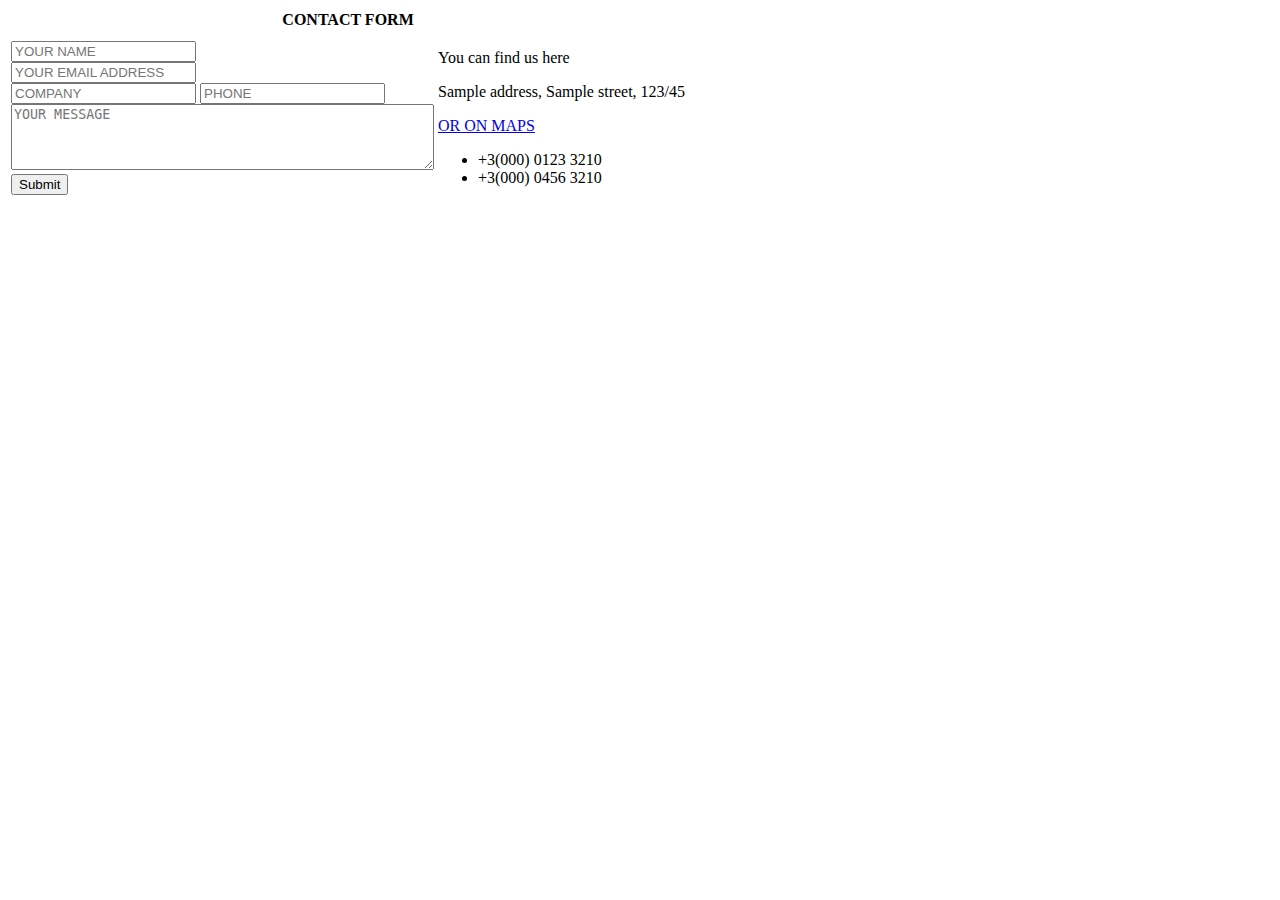
==== index.html @ 17f1bec7 "form base" ====
<!DOCTYPE html>
<html lang="en">
<head>
    <meta charset="UTF-8">
    <meta http-equiv="X-UA-Compatible" content="IE=edge">
    <meta name="viewport" content="width=device-width, initial-scale=1.0">
    <title>forma dviguba</title>
    <link rel="stylesheet" href="form.css">
</head>
<body>
    <table>
        <thead>
            <tr>
                <th colspan="2">CONTACT FORM</th>
                <th></th>
            </tr>
        </thead>
        <tbody>
            <tr>
                <td>
                    <form action="./submit.html" method="get">
                        <input class="feil" type="text" name="fname" placeholder="YOUR NAME" /><br>
                        <input class="feil" type="email" name="fmail" placeholder="YOUR EMAIL ADDRESS" /><br>
                        <input class="2eil" type="text" name="fcompany" placeholder="COMPANY" />
                        <input class="2eil" type="tel" name="ftel" placeholder="PHONE" /><br>
                        <textarea class="feil" name="message" placeholder="YOUR MESSAGE" rows="4" cols="50"></textarea>
                        <div class="btn">
                            <button>Submit</button>
                        </div>
                    </form>
                </td>
                <td>
                    <p class="place">You can find us here</p>
                    <p>Sample address, Sample street, 123/45</p>
                    <a href="http://www.maps.lt">OR ON MAPS</a>
                    <ul>
                        <li>+3(000) 0123 3210</li>
                        <li>+3(000) 0456 3210</li>
                    </ul>
                </td>
            </tr>
        </tbody>
    </table>
</body>
</html>
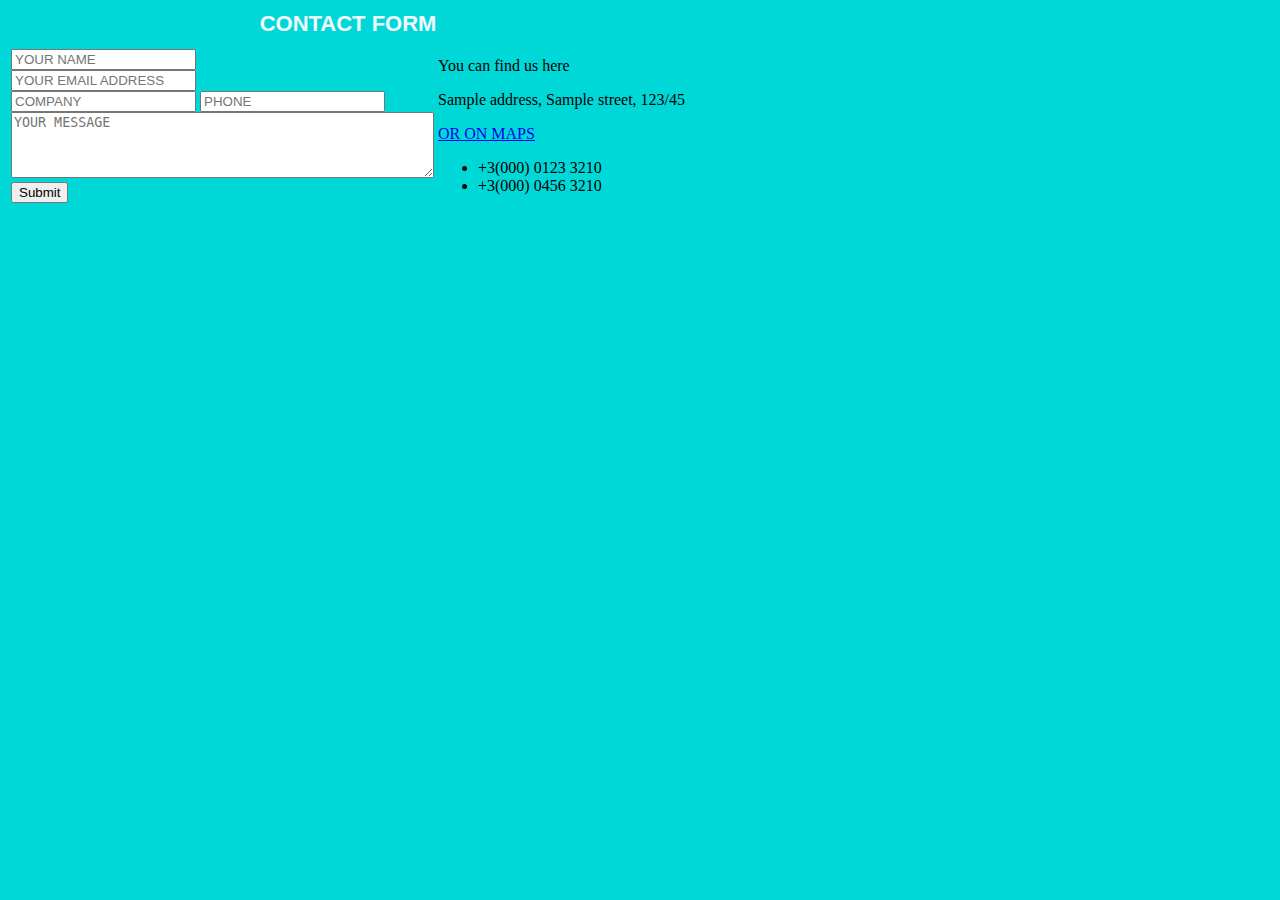
==== commit 1b1aa534: "styling" ====
--- a/index.html
+++ b/index.html
@@ -11,7 +11,7 @@
     <table>
         <thead>
             <tr>
-                <th colspan="2">CONTACT FORM</th>
+                <th colspan="2" class="hd">CONTACT FORM</th>
                 <th></th>
             </tr>
         </thead>
--- a/form.css
+++ b/form.css
@@ -0,0 +1,11 @@
+body {
+    background-color:rgb(0, 216, 216);
+}
+
+.hd {
+    color: aliceblue;
+    font-size: 22px;
+    font-weight: 700;
+    font-family: Verdana, Geneva, Tahoma, sans-serif;
+}
+
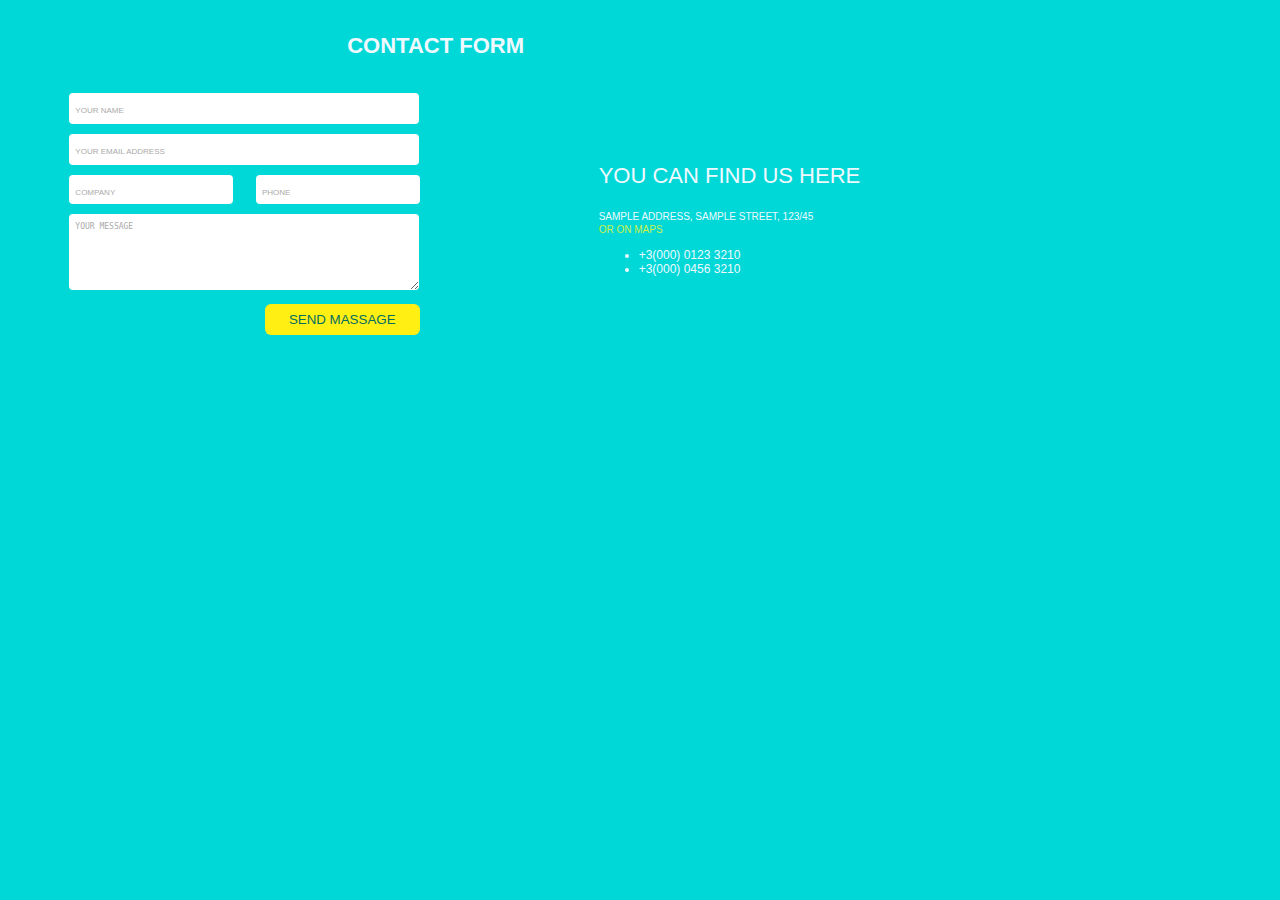
==== commit d438c895: "style corrections" ====
--- a/index.html
+++ b/index.html
@@ -11,32 +11,34 @@
     <table>
         <thead>
             <tr>
-                <th colspan="2" class="hd">CONTACT FORM</th>
+                <th colspan="2" class="hd"><p class="htit">CONTACT FORM</p></th>
                 <th></th>
             </tr>
         </thead>
         <tbody>
             <tr>
                 <td>
-                    <form action="./submit.html" method="get">
+                    <form class="cform" action="./submit.html" method="get">
                         <input class="feil" type="text" name="fname" placeholder="YOUR NAME" /><br>
                         <input class="feil" type="email" name="fmail" placeholder="YOUR EMAIL ADDRESS" /><br>
-                        <input class="2eil" type="text" name="fcompany" placeholder="COMPANY" />
-                        <input class="2eil" type="tel" name="ftel" placeholder="PHONE" /><br>
+                        <input class="eil2" type="text" name="fcompany" placeholder="COMPANY" />
+                        <input class="eil2 reil" type="tel" name="ftel" placeholder="PHONE" /><br>
                         <textarea class="feil" name="message" placeholder="YOUR MESSAGE" rows="4" cols="50"></textarea>
                         <div class="btn">
-                            <button>Submit</button>
+                            <button>SEND MASSAGE</button>
                         </div>
                     </form>
                 </td>
                 <td>
-                    <p class="place">You can find us here</p>
-                    <p>Sample address, Sample street, 123/45</p>
-                    <a href="http://www.maps.lt">OR ON MAPS</a>
-                    <ul>
-                        <li>+3(000) 0123 3210</li>
-                        <li>+3(000) 0456 3210</li>
-                    </ul>
+                    <div class="cinfo">
+                        <p class="place">You can find us here</p>
+                        <div class="placead">Sample address, Sample street, 123/45 </div>
+                        <a href="http://www.maps.lt" class="plink">OR ON MAPS</a>
+                        <ul>
+                            <li>+3(000) 0123 3210</li>
+                            <li>+3(000) 0456 3210</li>
+                        </ul>
+                    </div>
                 </td>
             </tr>
         </tbody>
--- a/form.css
+++ b/form.css
@@ -1,5 +1,15 @@
 body {
     background-color:rgb(0, 216, 216);
+}
+
+button {
+    background-color: rgb(255, 239, 19);
+    border-radius: 6px;
+    border: 0px;
+    padding: 8px 24px;
+    font-family: Verdana, Geneva, Tahoma, sans-serif;
+    font-weight: 500;
+    color: rgb(2, 110, 96);
 }
 
 .hd {
@@ -9,3 +19,77 @@
     font-family: Verdana, Geneva, Tahoma, sans-serif;
 }
 
+.htit {
+    margin-bottom: 30px;
+}
+
+.feil {
+    width: 96.5%;
+    padding: 8px 6px;
+    margin-bottom: 10px;
+    border-radius: 4px;
+    border: 0px;
+}
+
+.eil2 {
+    width: 45%;
+    padding: 8px 0px 6px 6px;
+    margin-bottom: 10px;
+    border-radius: 4px;
+    border: 0px;
+}
+
+.reil {
+    float: right;
+    margin-right: 0px;
+}
+
+.btn {
+    float: right;
+}
+
+.cinfo {
+    width: 100%;
+    color: aliceblue;
+    text-transform: uppercase;
+    font-size: 12px;
+    font-weight: 300;
+    font-family: Verdana, Geneva, Tahoma, sans-serif;
+}
+
+.cform {
+    width: 60%;
+    padding-left: 10%;
+}
+
+.place {
+    color: aliceblue;
+    text-transform: uppercase;
+    font-size: 22px;
+    font-weight: 300;
+    font-family: Verdana, Geneva, Tahoma, sans-serif;
+    
+}
+
+.placead {
+    color: aliceblue;
+    text-transform: uppercase;
+    font-size: 10px;
+    font-weight: 300;
+    font-family: Verdana, Geneva, Tahoma, sans-serif;
+}
+
+.plink {
+    color: rgb(202, 240, 76);
+    text-transform: uppercase;
+    text-decoration: none;
+    font-size: 10px;
+    font-weight: 300;
+    font-family: Verdana, Geneva, Tahoma, sans-serif;
+}
+
+::placeholder {
+    color: rgb(170, 170, 170);
+    font-weight: 200;
+    font-size: 8px;
+  }